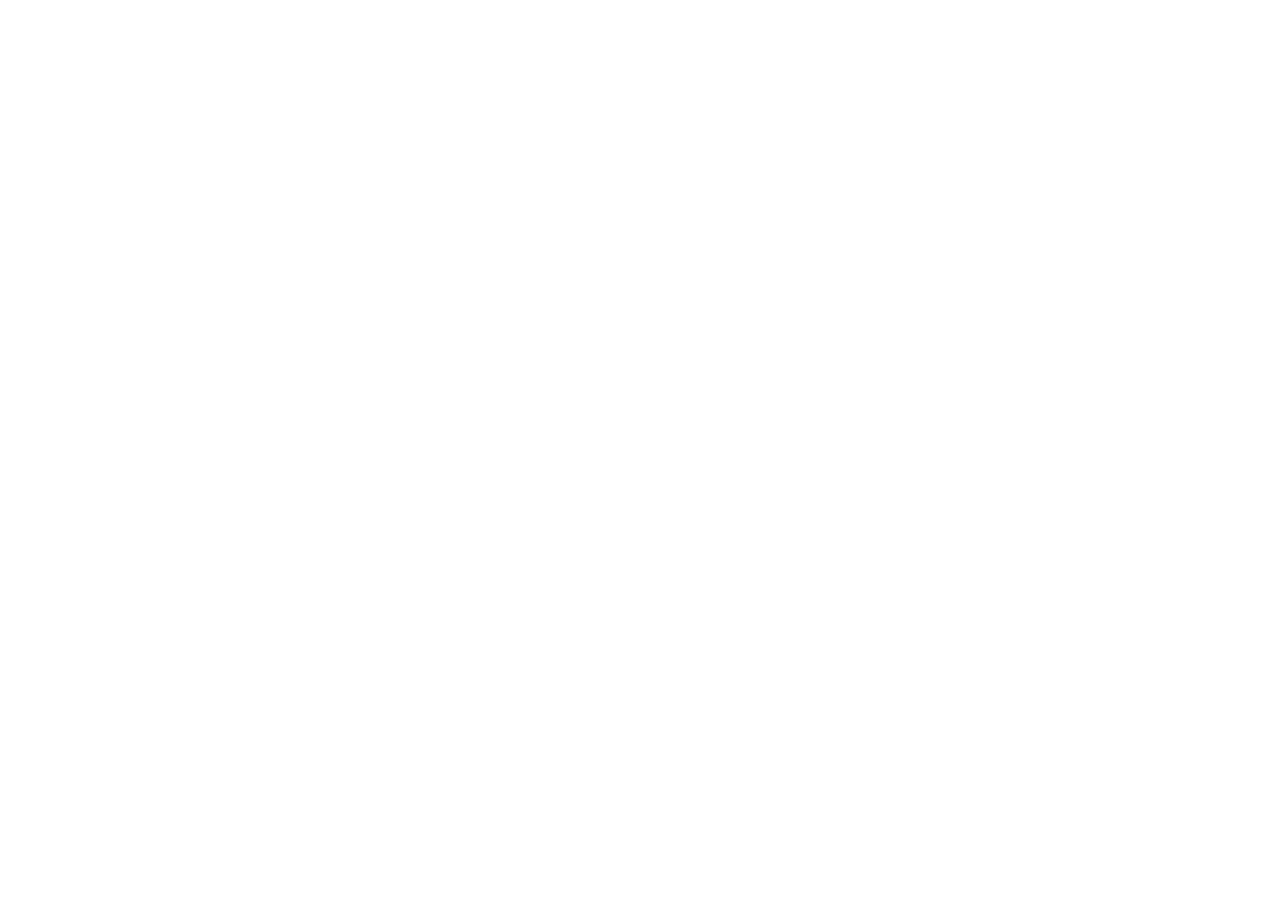
==== example-glyph-exercises-level1.html @ 1f420993 "mobile meta and link tags and default mobile icons to enable homescreen webapp" ====
<!DOCTYPE html>
<html lang="ja" xmlns="http://www.w3.org/1999/xhtml">
  <head>
    <meta charset="UTF-8" />
    <!--meta name="viewport" content="width=302" /-->
	<meta name="viewport" id="viewport" content="width=302 initial-scale=1 maximum-scale=1 user-scalable=no" />
	<meta name="apple-mobile-web-app-capable" content="yes" />
	<meta name="apple-mobile-web-app-status-bar-style" content="black">
	<meta name="mobile-web-app-capable" content="yes">
	<meta name="format-detection" content="telephone=no">	
	<link rel="shortcut icon" href="icon.png" />
	<link rel="apple-touch-icon" href="icon.png" />
    <link rel="apple-touch-icon" sizes="76x76" href="icon_76.png" />
    <link rel="apple-touch-icon" sizes="120x120" href="icon_120.png" />
    <link rel="apple-touch-icon" sizes="152x152" href="icon_152.png" />
    <!--link rel="apple-touch-startup-image" href="icon_320x480.png" /> <!-- 320 x 480 -->
    <link rel="stylesheet" href="black.css" />
    <script type="text/javascript" src="glyph-tools.js" charset="utf-8"></script>
    <script type="text/javascript" src="glyph-dic.js" charset="utf-8"></script>
    <script type="text/javascript" src="glyph-exercises.js" charset="utf-8"></script>
    <title>Exercise Level1 - Ingress Glyph Tools</title>
  </head>
  <body>
    <script>
      gm9.IngressGlyphTools.exercises();
    </script>
  </body>
</html>
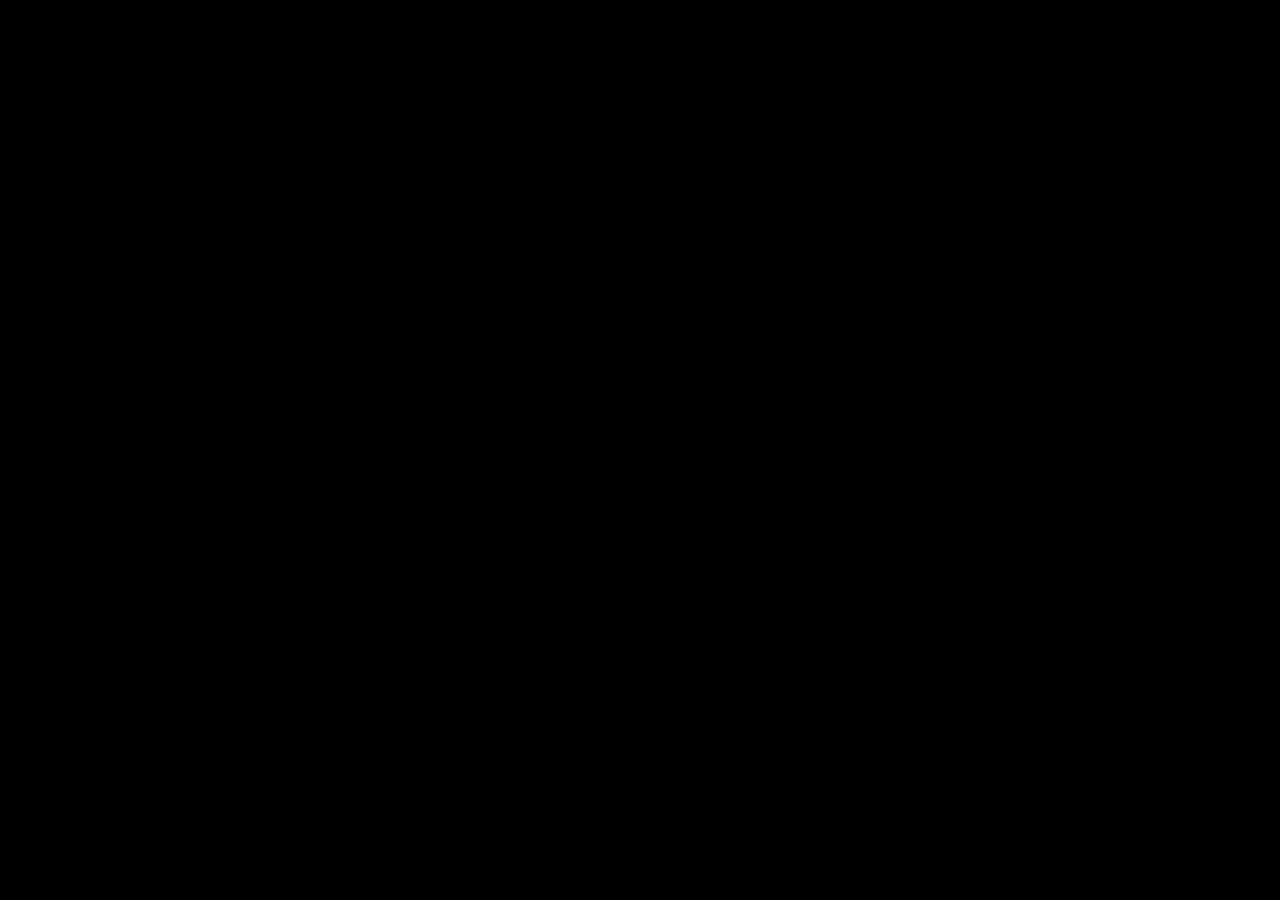
==== commit fa1a7805: "open links in webapp (not in browser)" ====
--- a/example-glyph-exercises-level1.html
+++ b/example-glyph-exercises-level1.html
@@ -13,7 +13,10 @@
     <link rel="apple-touch-icon" sizes="76x76" href="icon_76.png" />
     <link rel="apple-touch-icon" sizes="120x120" href="icon_120.png" />
     <link rel="apple-touch-icon" sizes="152x152" href="icon_152.png" />
-    <!--link rel="apple-touch-startup-image" href="icon_320x480.png" /> <!-- 320 x 480 -->
+    <!--link rel="apple-touch-startup-image" href="icon_320x480.png" /--> <!-- 320 x 480 --> 
+    <!-- open links in webapp -->
+    <script>(function(a,b,c){if(c in b&&b[c]){var d,e=a.location,f=/^(a|html)$/i;a.addEventListener("click",function(a){d=a.target;while(!f.test(d.nodeName))d=d.parentNode;"href"in d&&(d.href.indexOf("http")||~d.href.indexOf(e.host))&&(a.preventDefault(),e.href=d.href)},!1)}})(document,window.navigator,"standalone")</script>
+    
     <link rel="stylesheet" href="black.css" />
     <script type="text/javascript" src="glyph-tools.js" charset="utf-8"></script>
     <script type="text/javascript" src="glyph-dic.js" charset="utf-8"></script>
--- a/black.css
+++ b/black.css
@@ -0,0 +1,96 @@
+html {
+    margin:0;
+    background: black;
+    color: white;
+}
+
+body {
+    margin:0;
+}
+
+a {
+    color: #7070ff;
+}
+
+input[type=button] {
+    border: 2px solid #40ebcd;
+    border-radius: 0;
+    padding: 0.4em 1em;
+    background: #105050;
+    color: white;
+    -webkit-appearance: none;
+}
+
+
+* {
+    font-family: 'exomedium', 'Arial';
+}
+
+b, strong,
+h1, h2, h3, h4, h5, h6, h7, h8 {
+    font-family: 'exobold';
+}
+
+i, em {
+    font-family: 'exomediumitalic';
+}
+
+i b, em strong, b i, strong em {
+    font-family: 'exobolditalic';
+}
+
+
+
+
+
+@font-face {
+    font-family: 'exomedium';
+    src: url('exo/exo-medium-webfont.eot');
+    src: url('exo/exo-medium-webfont.eot?#iefix') format('embedded-opentype'),
+         url('exo/exo-medium-webfont.woff2') format('woff2'),
+         url('exo/exo-medium-webfont.woff') format('woff'),
+         url('exo/exo-medium-webfont.ttf') format('truetype'),
+         url('exo/exo-medium-webfont.svg#exomedium') format('svg');
+    font-weight: normal;
+    font-style: normal;
+
+}
+
+@font-face {
+    font-family: 'exomediumitalic';
+    src: url('exo/exo-mediumitalic-webfont.eot');
+    src: url('exo/exo-mediumitalic-webfont.eot?#iefix') format('embedded-opentype'),
+         url('exo/exo-mediumitalic-webfont.woff2') format('woff2'),
+         url('exo/exo-mediumitalic-webfont.woff') format('woff'),
+         url('exo/exo-mediumitalic-webfont.ttf') format('truetype'),
+         url('exo/exo-mediumitalic-webfont.svg#exomediumitalic') format('svg');
+    font-weight: normal;
+    font-style: normal;
+
+}
+
+@font-face {
+    font-family: 'exobold';
+    src: url('exo/exo-bold-webfont.eot');
+    src: url('exo/exo-bold-webfont.eot?#iefix') format('embedded-opentype'),
+         url('exo/exo-bold-webfont.woff2') format('woff2'),
+         url('exo/exo-bold-webfont.woff') format('woff'),
+         url('exo/exo-bold-webfont.ttf') format('truetype'),
+         url('exo/exo-bold-webfont.svg#exobold') format('svg');
+    font-weight: normal;
+    font-style: normal;
+
+}
+
+@font-face {
+    font-family: 'exobolditalic';
+    src: url('exo/exo-bolditalic-webfont.eot');
+    src: url('exo/exo-bolditalic-webfont.eot?#iefix') format('embedded-opentype'),
+         url('exo/exo-bolditalic-webfont.woff2') format('woff2'),
+         url('exo/exo-bolditalic-webfont.woff') format('woff'),
+         url('exo/exo-bolditalic-webfont.ttf') format('truetype'),
+         url('exo/exo-bolditalic-webfont.svg#exobolditalic') format('svg');
+    font-weight: normal;
+    font-style: normal;
+
+}
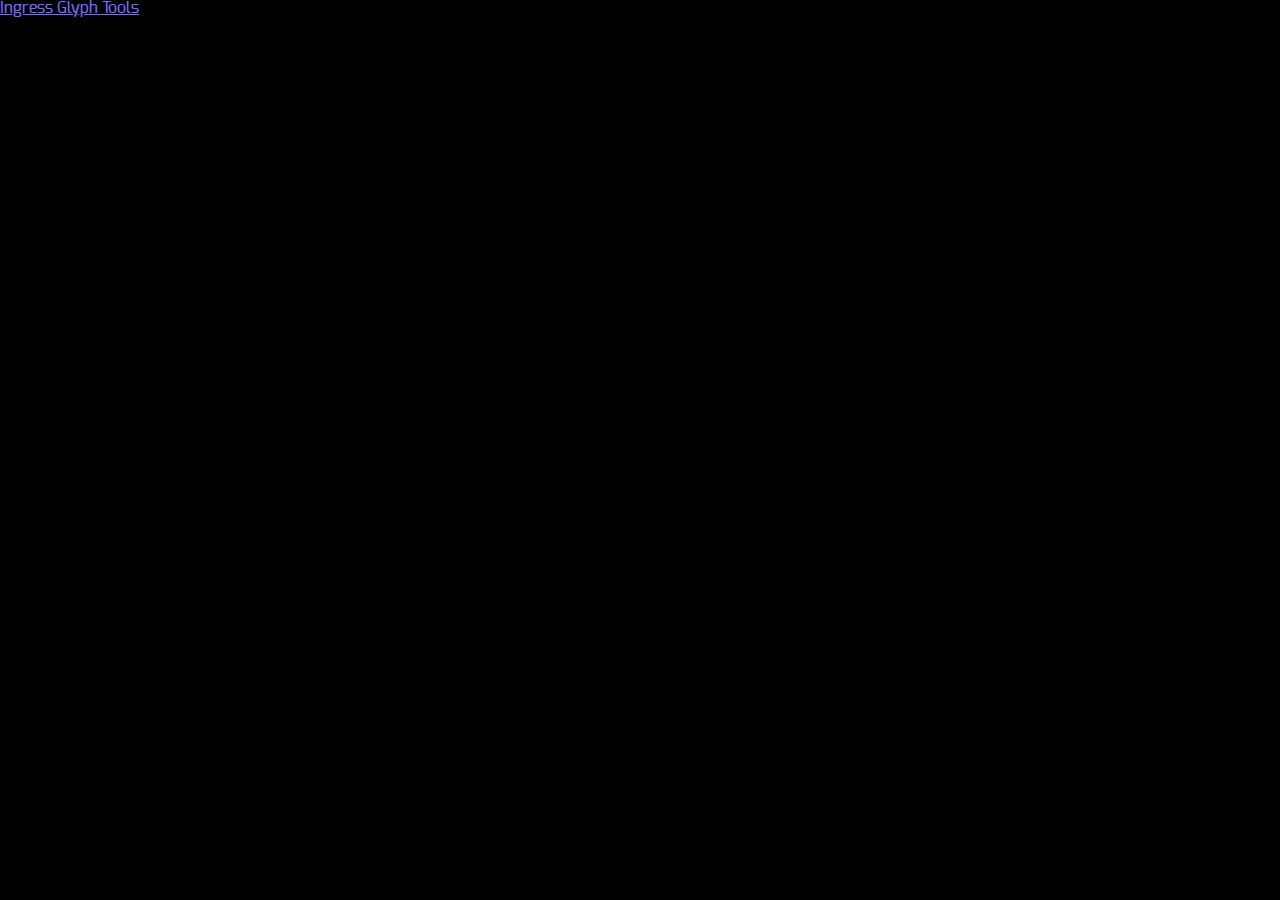
==== commit f2d2709d: "added missing backlink to index" ====
--- a/example-glyph-exercises-level1.html
+++ b/example-glyph-exercises-level1.html
@@ -27,5 +27,8 @@
     <script>
       gm9.IngressGlyphTools.exercises();
     </script>
+    <div>
+      <a href="index.html">Ingress Glyph Tools</a>
+    </div>
   </body>
 </html>
